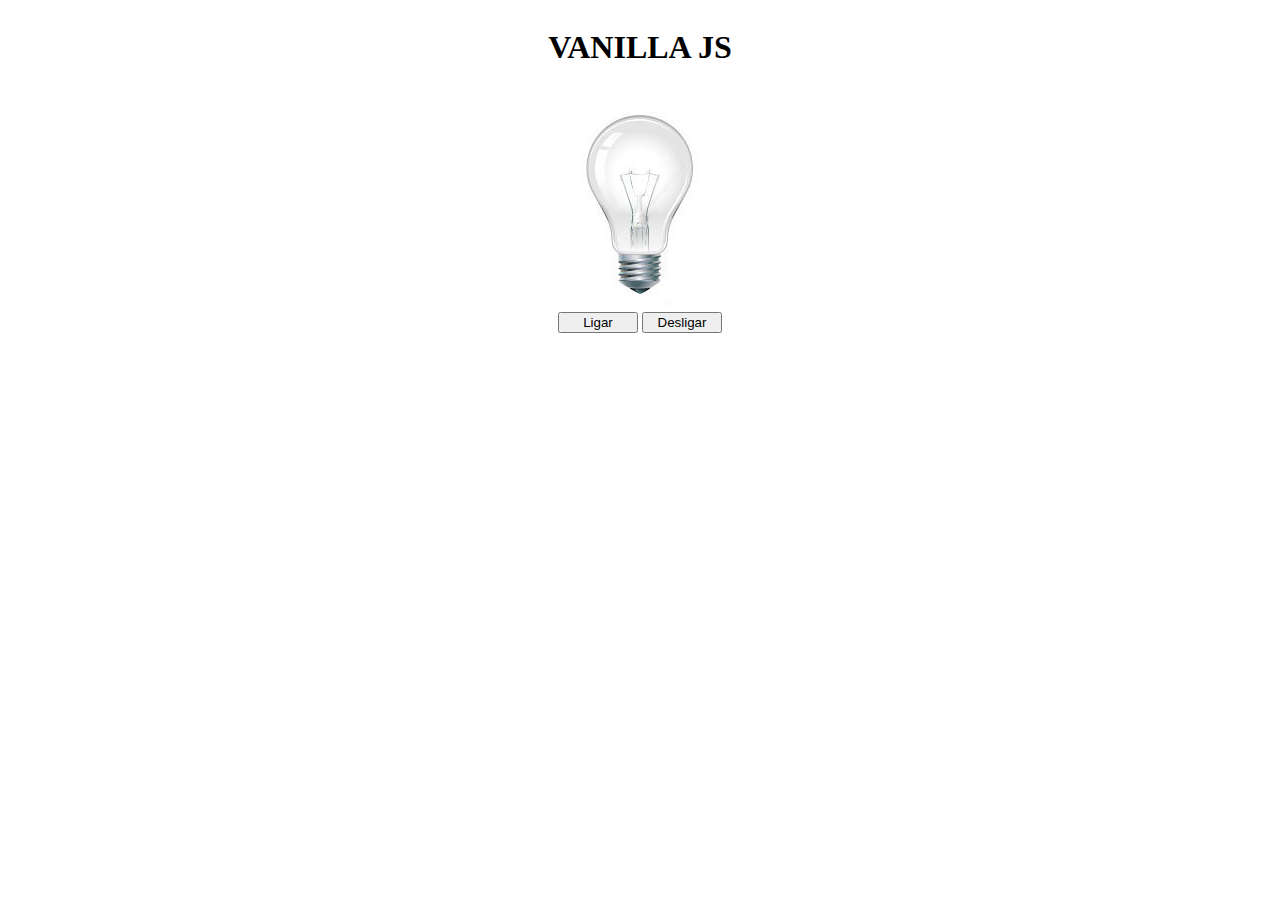
==== pro002/index.html @ 1129b6c0 "pro002" ====
<!DOCTYPE html>
<html lang="pt-br">
<head>
    <meta charset="UTF-8">
    <meta http-equiv="X-UA-Compatible" content="IE=edge">
    <meta name="viewport" content="width=device-width, initial-scale=1.0">
    <title>Lâmpada</title>
    <link rel="stylesheet" href="style.css">
</head>
<body>
    <header>
        <h1>VANILLA JS</h1>
    </header>
    <main>
        <div>
            <img src="./img/desligada.jpg" alt="Lâmpada" id="lamp">
        </div>
        <div>
            <button id="turnOn">Ligar</button>
            <button id="turnOff">Desligar</button>
        </div>
    </main>
    <script src="./lampada.js"></script>
</body>
</html>
---- pro002/style.css ----
header, main {
    display: flex;
    flex-direction: column;
    align-items: center;
}

button{
    width: 80px;

}
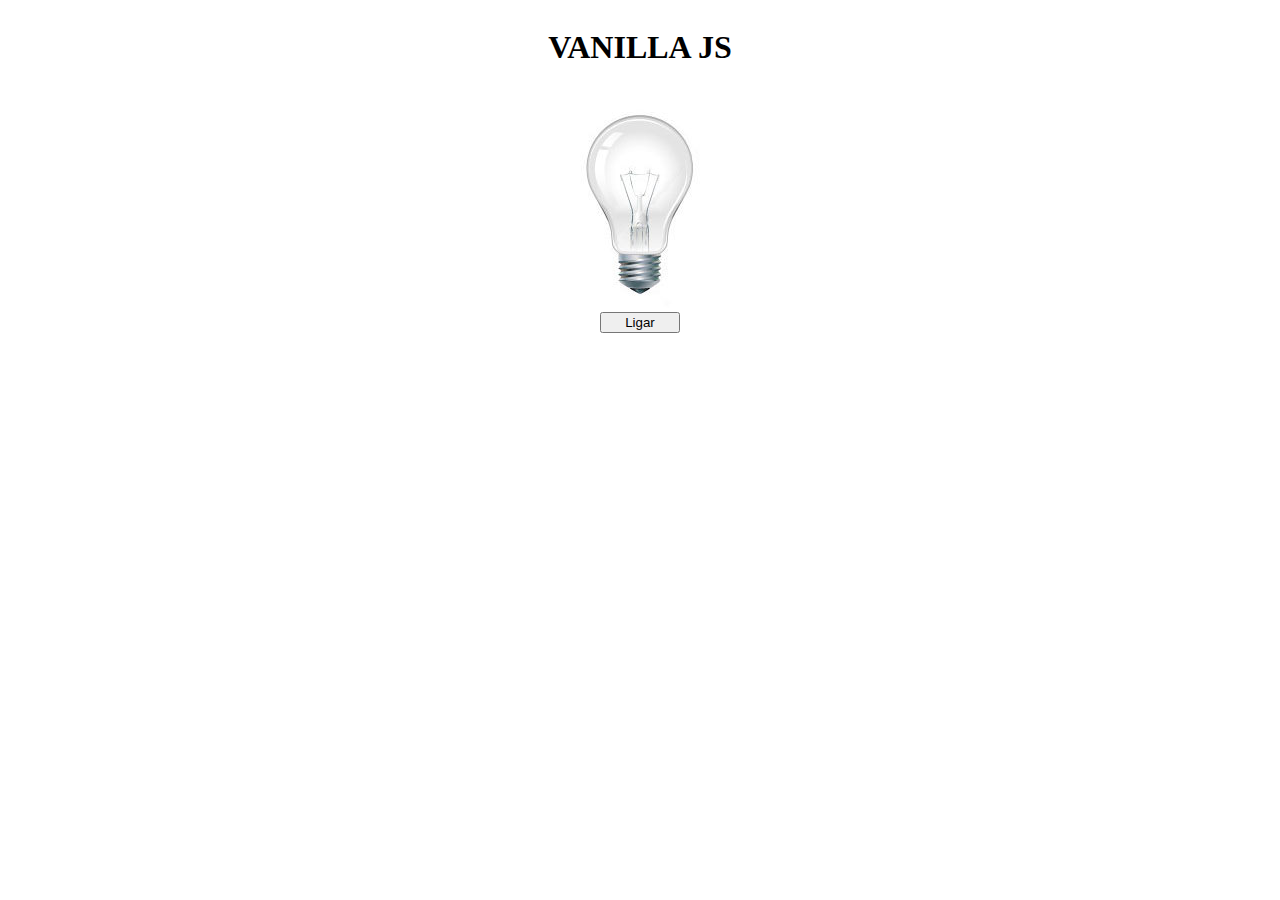
==== commit 5c8b610d: "att" ====
--- a/pro002/index.html
+++ b/pro002/index.html
@@ -16,8 +16,10 @@
             <img src="./img/desligada.jpg" alt="Lâmpada" id="lamp">
         </div>
         <div>
-            <button id="turnOn">Ligar</button>
-            <button id="turnOff">Desligar</button>
+            <button id="turnOnOff">Ligar</button>
+            <!--
+                <button id="turnOff">Desligar</button>
+            -->
         </div>
     </main>
     <script src="./lampada.js"></script>
